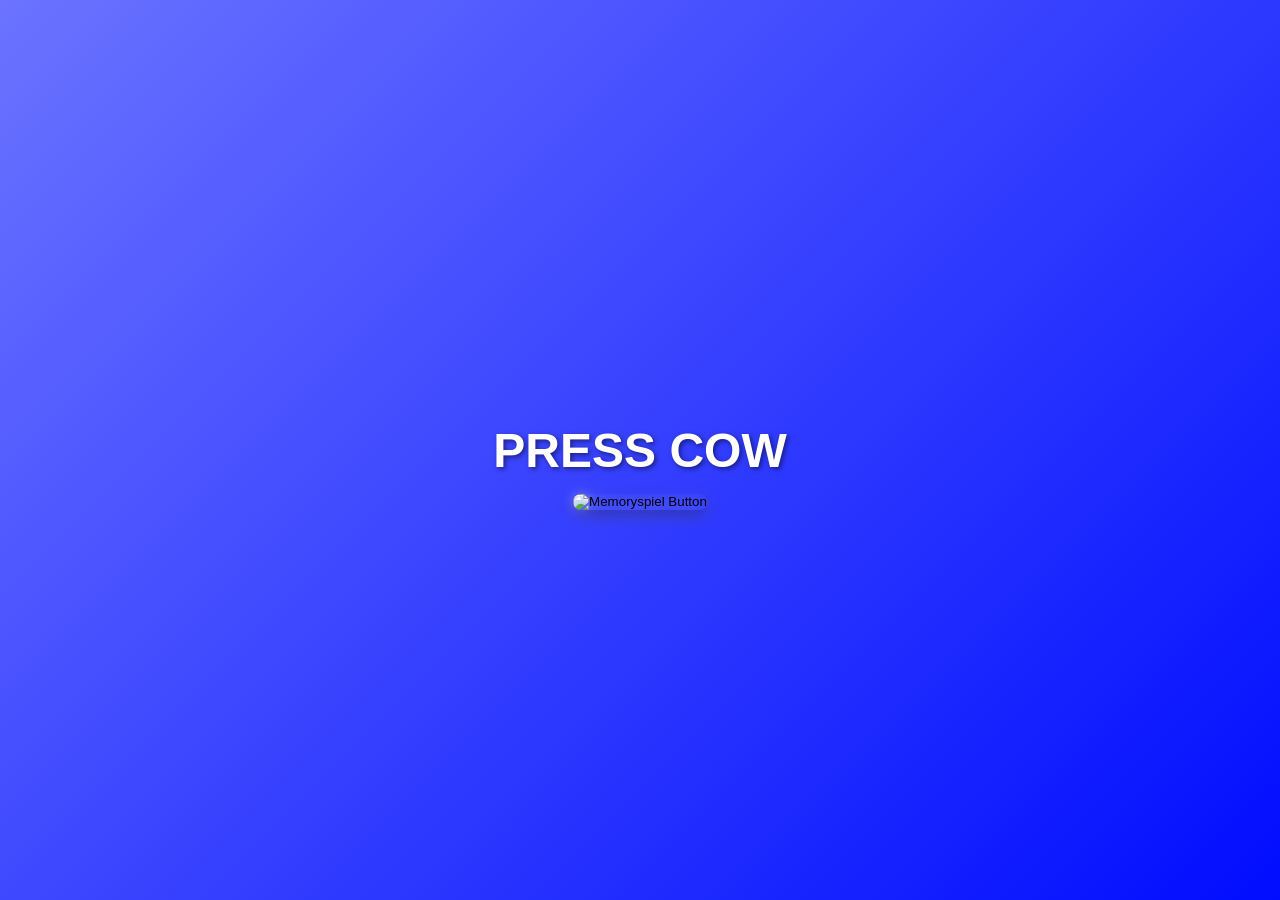
==== index.html @ 345b0041 "Add files via upload" ====
<!DOCTYPE html>
<html lang="de">
<head>
  <meta charset="UTF-8" />
  <title>**SHARPNAIL PRESENTS**</title>
  <style>
    body {
      font-family: 'Segoe UI', Tahoma, Geneva, Verdana, sans-serif;
      background: linear-gradient(135deg, #6b73ff 0%, #000dff 100%);
      color: #fff;
      text-align: center;
      margin: 0;
      padding: 0;
      height: 100vh;
      display: flex;
      flex-direction: column;
      justify-content: center;
      align-items: center;
    }

    h1 {
      font-size: 3rem;
      margin-bottom: 1rem;
      text-shadow: 2px 2px 5px rgba(0,0,0,0.5);
    }

    #memory-btn {
      background: none;
      border: none;
      cursor: pointer;
      padding: 0;
      outline: none;
      transition: transform 0.3s ease;
    }

    #memory-btn img {
      width: 220px;
      height: auto;
      border-radius: 15px;
      box-shadow: 0 6px 15px rgba(0,0,0,0.3);
      filter: drop-shadow(0 0 6px rgba(255, 255, 255, 0.4));
      transition: filter 0.3s ease, transform 0.3s ease;
    }

    #memory-btn:hover img {
      filter: drop-shadow(0 0 10px #fff);
      transform: scale(1.05);
    }

  </style>
</head>
<body>
  <h1>PRESS COW</h1>

  <button id="memory-btn" aria-label="Memoryspiel starten">
    <img src="img/memory.jpg" alt="Memoryspiel Button" />
  </button>

  <script>
    const correctPassword = "GKlasse"; // Passwort anpassen
    const btn = document.getElementById("memory-btn");

    btn.addEventListener("click", () => {
      const pwd = prompt("Bitte Passwort eingeben:");
      if (pwd === null) return; // Abbruch

      if (pwd === correctPassword) {
        window.open("HTML_Memory/index.html", "_blank");
      } else {
        alert("Falsches Passwort!");
      }
    });
  </script>
</body>
</html>
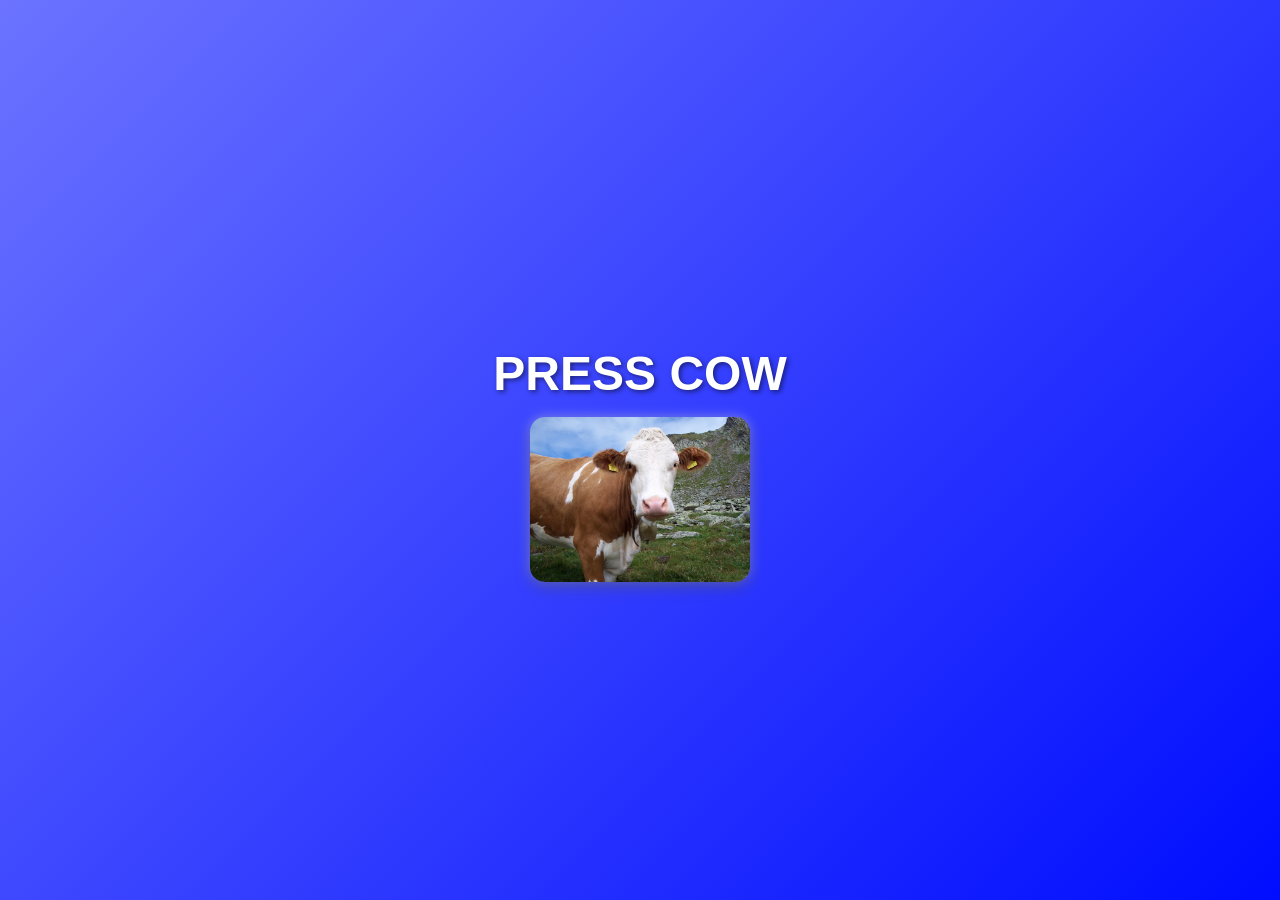
==== commit e4b716fa: "Update index.html" ====
--- a/index.html
+++ b/index.html
@@ -46,30 +46,13 @@
       filter: drop-shadow(0 0 10px #fff);
       transform: scale(1.05);
     }
-
   </style>
 </head>
 <body>
   <h1>PRESS COW</h1>
 
-  <button id="memory-btn" aria-label="Memoryspiel starten">
+  <a id="memory-btn" href="HTML_Memory/memory.html" target="_blank" aria-label="Memoryspiel starten">
     <img src="img/memory.jpg" alt="Memoryspiel Button" />
-  </button>
-
-  <script>
-    const correctPassword = "GKlasse"; // Passwort anpassen
-    const btn = document.getElementById("memory-btn");
-
-    btn.addEventListener("click", () => {
-      const pwd = prompt("Bitte Passwort eingeben:");
-      if (pwd === null) return; // Abbruch
-
-      if (pwd === correctPassword) {
-        window.open("HTML_Memory/index.html", "_blank");
-      } else {
-        alert("Falsches Passwort!");
-      }
-    });
-  </script>
+  </a>
 </body>
 </html>
